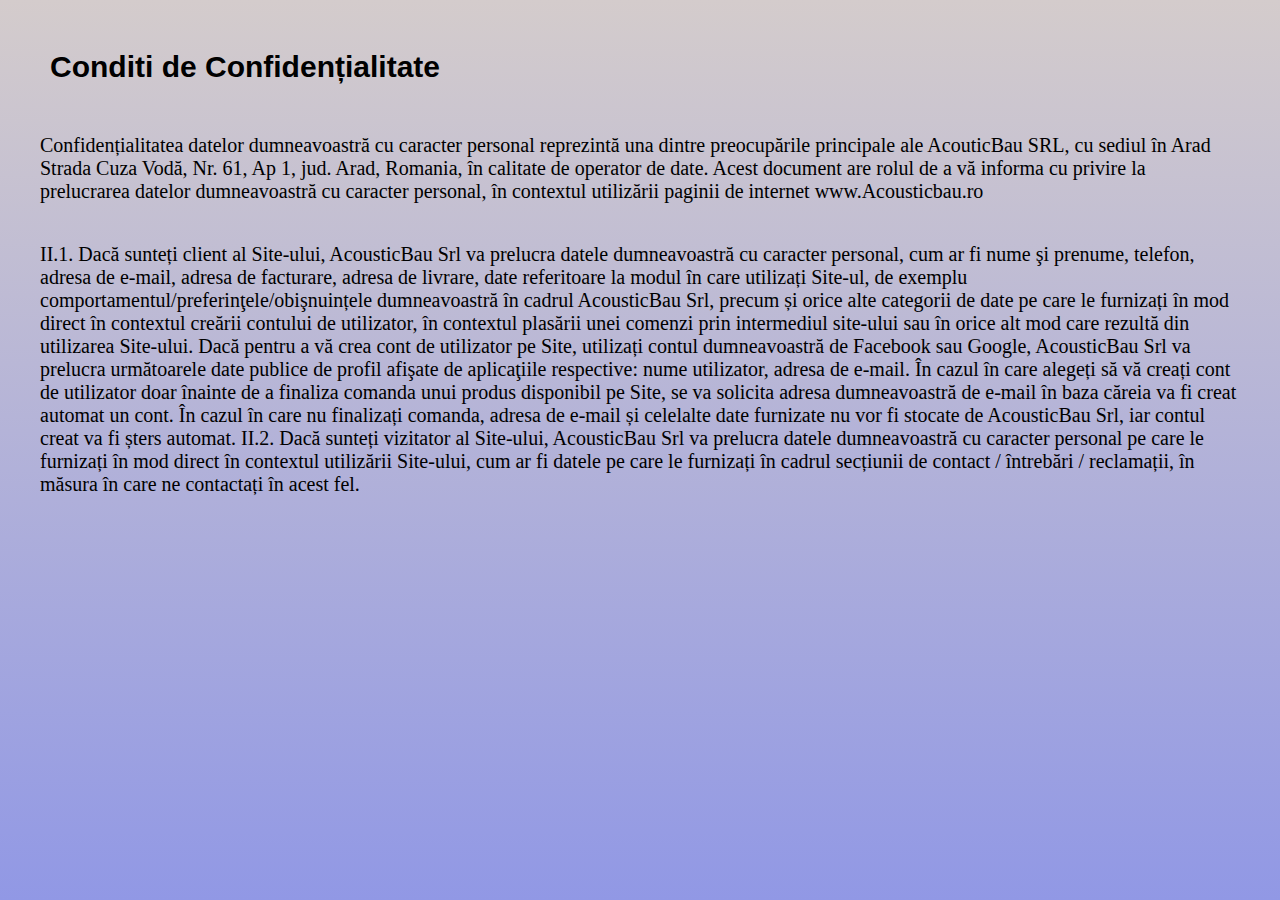
==== conditi.html @ e353fd76 "index" ====
<!DOCTYPE html>
<html lang="ro">
  <head>
    <meta charset="UTF-8" />
    <meta http-equiv="X-UA-Compatible" content="IE=edge" />
    <meta name="viewport" content="width=device-width, initial-scale=1.0" />
    <link rel="stylesheet" href="style.css" />

    <title>AcousticBau</title>
  </head>
  <body>
    <h1>Conditi de Confidențialitate</h1>

    <p id="conditi">
      Confidențialitatea datelor dumneavoastră cu caracter personal reprezintă
      una dintre preocupările principale ale AcouticBau SRL, cu sediul în Arad
      Strada Cuza Vodă, Nr. 61, Ap 1, jud. Arad, Romania, în calitate de
      operator de date. Acest document are rolul de a vă informa cu privire la
      prelucrarea datelor dumneavoastră cu caracter personal, în contextul
      utilizării paginii de internet www.Acousticbau.ro
    </p>
    <p id="conditi">
      II.1. Dacă sunteți client al Site-ului, AcousticBau Srl va prelucra datele
      dumneavoastră cu caracter personal, cum ar fi nume şi prenume, telefon,
      adresa de e-mail, adresa de facturare, adresa de livrare, date referitoare
      la modul în care utilizați Site-ul, de exemplu
      comportamentul/preferinţele/obişnuințele dumneavoastră în cadrul
      AcousticBau Srl, precum și orice alte categorii de date pe care le
      furnizați în mod direct în contextul creării contului de utilizator, în
      contextul plasării unei comenzi prin intermediul site-ului sau în orice
      alt mod care rezultă din utilizarea Site-ului. Dacă pentru a vă crea cont
      de utilizator pe Site, utilizați contul dumneavoastră de Facebook sau
      Google, AcousticBau Srl va prelucra următoarele date publice de profil
      afişate de aplicaţiile respective: nume utilizator, adresa de e-mail. În
      cazul în care alegeți să vă creați cont de utilizator doar înainte de a
      finaliza comanda unui produs disponibil pe Site, se va solicita adresa
      dumneavoastră de e-mail în baza căreia va fi creat automat un cont. În
      cazul în care nu finalizați comanda, adresa de e-mail și celelalte date
      furnizate nu vor fi stocate de AcousticBau Srl, iar contul creat va fi
      șters automat. II.2. Dacă sunteți vizitator al Site-ului, AcousticBau Srl
      va prelucra datele dumneavoastră cu caracter personal pe care le furnizați
      în mod direct în contextul utilizării Site-ului, cum ar fi datele pe care
      le furnizați în cadrul secțiunii de contact / întrebări / reclamații, în
      măsura în care ne contactați în acest fel.
    </p>
  </body>
</html>
---- style.css ----
h1{
    text-align: left;
    font-size: 30px;
    margin: 50px;
    font-family: 'Poppins', sans-serif;
    font-weight: 700;
    color: rgb(0, 0, 0);

}
h2{
    text-align: left;
    font-size: 25px;
    margin: 30px;
    font-family: 'Poppins', sans-serif;
    font-weight: 700;
 
}
body{
    background-size: cover;
    background: linear-gradient(#d4cccc, #9198E5);
    text-align: center;
    margin: 0;
    background-attachment: fixed;

}
.first-paragraf{
   font-size: 25px;
   margin: 40px;
   font-family: Cambria, Cochin, Georgia, Times, 'Times New Roman', serif;
   font-weight: 800;
   color: black;
   height: 200px;
   width: 1000px;
   text-align: left;
   
}
.navigation{
    color: rgb(12, 106, 106);
    display: flex;
    justify-content: space-between;
    align-items: center;
    height: 5rem;
    width: 100%;
    padding:  0 1rem;
    z-index: 100px;
    background-image: linear-gradient(rgb(0,0,0), rgb(7, 19, 49));
    position: relative; 

}
.nav_button{
   display: flex;
   display: flex;
   align-items: center;
   list-style: none;
   font-size: 50px;
   justify-content: space-between

}

.nav {
    display: flex;
    justify-content: space-between;
    align-items: center;
    height: 7rem;
    width: 100%;
    padding: 0 6rem;
    border-radius: 10px;
    z-index: 100;
    background-image: linear-gradient(rgb(0,0,0), rgb(23, 33, 30));
  }
  
  .nav.sticky {
    position: fixed;
    background-image: linear-gradient(rgb(127, 195, 135), rgb(105, 158, 141));
    
  }
  
  .nav__logo {
    height: 4.5rem;
    transition: all 0.3s;
  }
  
  .nav__links {
    display: flex;
    align-items: center;
    list-style: none;
   font-size: 23px;
  }
 
  .nav__item {
   
    margin-left: 5rem;
  color:#fdfffb;
  }
  
  .nav__link:link,
  .nav__link:visited {
    font-size: 1.7rem;
    font-weight: 400;
    color: inherit;
    text-decoration: none;
    display: block;
    transition: all 0.3s;
  }
  
  .img{
    position: absolute;
    
     left: 64%;
     width: 28rem;
     height: 24rem;
     top: 150px;
     right: 100px;
     transform: translate(0%, 0%);
 }

 .conteinar1{
    color: black;
    width: 10em;
    height: 10em;
 }

 p{
 text-align: left;
 font-size: 20px;
 margin: 40px;
 font-family: Cambria, Cochin, Georgia, Times, 'Times New Roman', serif;
}

h3{
  font-weight: bold;
  font-family: Cambria, Cochin, Georgia, Times, 'Times New Roman', serif  ;
color: black;
}

.poze{
  display: flex;
justify-content: space-between;
border-radius: 1000px;
border-color: black;
width: 30px;
}

img{
  width: 30rem;
  border-radius: 20px;
  border-color: black;
  object-fit: cover;
}
.secondparagraf{
font-size: 2rem;
  font-family: Arial, Helvetica, sans-serif;
}

ul{
  font-size: 23px;
  margin: 20px;
  font-weight: bold;
  list-style-type: none;
}

h3{
  margin: 50px;
  font-size: 20px;
}

.btn--text{
  -webkit-transition-duration: 0.4s; 
  transition-duration: 0.4s;
color: black;
margin: 50px;
width: 30%;
font-size:x-large;
}

.btn--text:hover{
  background-color: #020202;  
color: gray;
}

#p1{
  color:rgb(0, 0, 0);
  font-family: cursive;
  font-size: 25px;
}

#p2{
  color:rgb(0, 0, 0); 
  font-size: 25px;
  font-family: cursive;
}

.facebook{
  width: 37px;
align-items: last baseline;
background: none;
}

#p4{
  text-align: right;
  margin-left: 300px;
}

.footer {
  width: 100%;
  height:300px;
  background-color: #37383d;
}

.footer__nav {
  list-style: none;
  display: flex;
  justify-content: center;
  margin-bottom: 5rem;
}

.footer__item {
  margin-right: 4rem;
}

.footer__link {
  font-size: 1.6rem;
  color: #eee;
  text-decoration: none;
}

.footer__logo {
  height: 5rem;
  display: block;
  margin: 0 auto;
  margin-bottom: 5rem;
}

.footer__copyright {
  font-size: 1.4rem;
  color: #aaa;
  text-align: center;
}

.footer__copyright .footer__link {
  font-size: 1.4rem;}
  ol{
    font-size: 30px
  }

  *{box-sizing:border-box}

.slideshow-container {
  max-width: 400px;
  position: relative;
  margin: auto; 
}

.mySlides {
  display: none;
  }

.prev, .next {
  cursor: pointer;
  position: absolute;
  top: 50%;
  width: auto;
  margin-top: -22px;
  padding: 16px;
  color: white;
  font-weight: bold;
  font-size: 18px;
  transition: 0.6s ease;
  border-radius: 0 3px 3px 0;
  user-select: none;
}

.next {
  right: 0;
  border-radius: 3px 0 0 3px;
}

.prev:hover, .next:hover {
  background-color: rgba(0,0,0,0.8);
}

.numbertext {
  color: #f2f2f2;
  font-size: 12px;
  padding: 8px 12px;
  position: absolute;
  top: 0;
}

.dot {
  cursor: pointer;
  height: 15px;
  width: 15px;
  margin: 0 2px;
  background-color: #bbb;
  border-radius: 50%;
  display: inline-block;
  transition: background-color 0.6s ease;
}

.active, .dot:hover {
  background-color: #717171;
}

.fade {
  animation-name: fade;
  animation-duration: 1.5s;
}

@keyframes fade {
  from {opacity: .4}
  to {opacity: 1}
}
li{
  list-style-type: none;

}
@media only screen and (max-width: 600px) {
  body {
    display:none;
 
  }
  .nav{
    display: block;
  }
}

.fa-instagram{
  color: #de0560b5;
    font-size: 40px;
    padding-bottom: 10px;
    padding-top: 5px;
  }

.fa-facebook{
  font-size: 40px;
  color: rgb(4, 0, 255);
  padding-bottom: 10px;
  
}
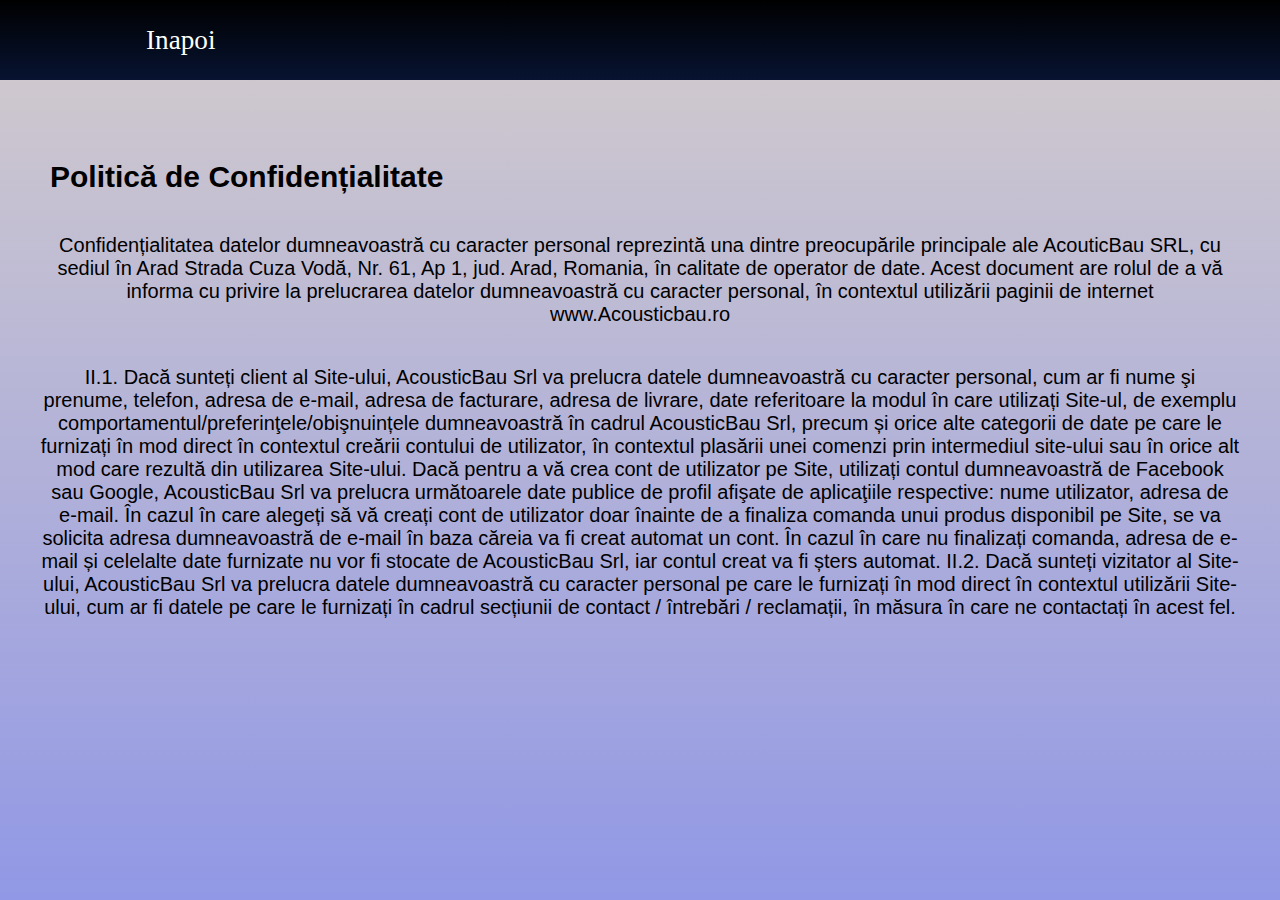
==== commit 71c77a93: "index" ====
--- a/conditi.html
+++ b/conditi.html
@@ -5,11 +5,22 @@
     <meta http-equiv="X-UA-Compatible" content="IE=edge" />
     <meta name="viewport" content="width=device-width, initial-scale=1.0" />
     <link rel="stylesheet" href="style.css" />
+    <link rel="icon" type="image/png" href="images/favicon2.png" />
 
     <title>AcousticBau</title>
   </head>
   <body>
-    <h1>Conditi de Confidențialitate</h1>
+    <header class="header">
+      <nav class="navigation">
+        <ul class="nav__links">
+          <li class="nav__item">
+            <a class="nav__link" href="index.html">Inapoi</a>
+          </li>
+        </ul>
+      </nav>
+    </header>
+
+    <h1>Politică de Confidențialitate</h1>
 
     <p id="conditi">
       Confidențialitatea datelor dumneavoastră cu caracter personal reprezintă
--- a/style.css
+++ b/style.css
@@ -1,7 +1,8 @@
 h1{
     text-align: left;
     font-size: 30px;
-    margin: 50px;
+    margin-top: 80px;
+    margin-left: 50px;
     font-family: 'Poppins', sans-serif;
     font-weight: 700;
     color: rgb(0, 0, 0);
@@ -18,7 +19,6 @@
 body{
     background-size: cover;
     background: linear-gradient(#d4cccc, #9198E5);
-    text-align: center;
     margin: 0;
     background-attachment: fixed;
 
@@ -131,6 +131,10 @@
   font-weight: bold;
   font-family: Cambria, Cochin, Georgia, Times, 'Times New Roman', serif  ;
 color: black;
+margin-left: 50px;
+font-size: 40px;
+
+
 }
 
 .poze{
@@ -154,15 +158,12 @@
 
 ul{
   font-size: 23px;
-  margin: 20px;
+  margin: 10px;
   font-weight: bold;
   list-style-type: none;
 }
 
-h3{
-  margin: 50px;
-  font-size: 20px;
-}
+
 
 .btn--text{
   -webkit-transition-duration: 0.4s; 
@@ -175,13 +176,14 @@
 
 .btn--text:hover{
   background-color: #020202;  
-color: gray;
+color: white;
 }
 
 #p1{
   color:rgb(0, 0, 0);
   font-family: cursive;
   font-size: 25px;
+  padding-top: 0px;
 }
 
 #p2{
@@ -300,6 +302,7 @@
 
 .active, .dot:hover {
   background-color: #717171;
+  
 }
 
 .fade {
@@ -315,6 +318,9 @@
   list-style-type: none;
 
 }
+
+
+
 @media only screen and (max-width: 600px) {
   body {
     display:none;
@@ -338,4 +344,11 @@
   padding-bottom: 10px;
   
 }
-
+#conditi{
+  text-align: center;
+  font-family: Arial, Helvetica, sans-serif;
+}
+
+#section--3{
+  text-align: center;
+}